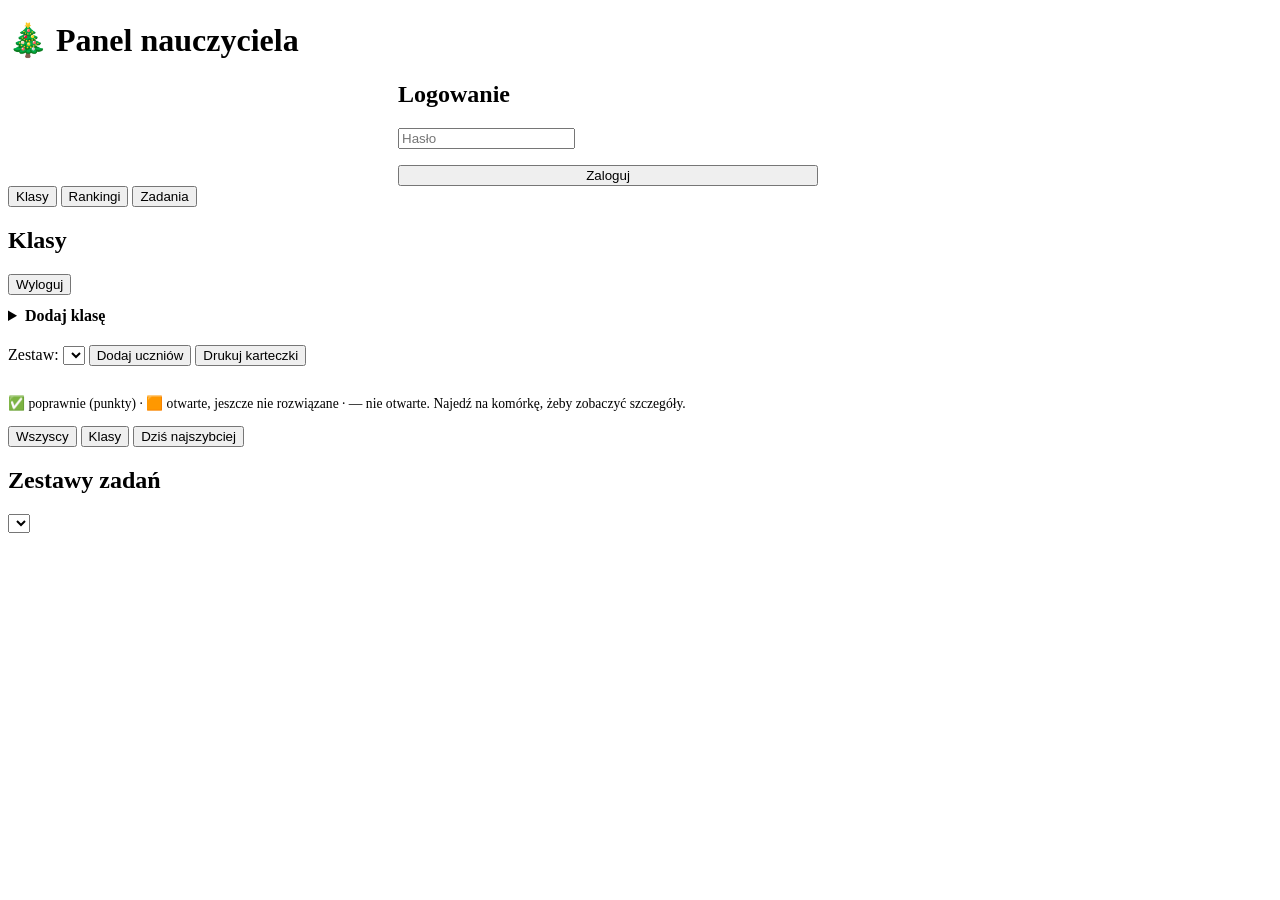
==== app/static/admin.html @ 9b919f8c "Add math advent calendar app with teacher panel, rankings and Cloud Run deployment setup" ====
<!doctype html>
<html lang="pl">
<head>
  <meta charset="utf-8">
  <meta name="viewport" content="width=device-width, initial-scale=1">
  <title>Panel nauczyciela</title>
  <link rel="stylesheet" href="/style.css">
  <style>
    .wrap { max-width: 1200px; }
    .dash { overflow-x: auto; }
    .dash table { font-size: .85rem; }
    .dash th, .dash td { text-align: center; padding: 6px 4px; white-space: nowrap; }
    .dash td.left, .dash th.left { text-align: left; }
    .dash tr.inactive td { opacity: .45; }
    .cell-solved { background: #d8f0e0; } .cell-opened { background: #fde7c4; }
    .today-col { outline: 2px solid var(--gold); }
    .classes { display: flex; gap: 8px; flex-wrap: wrap; margin-bottom: 12px; }
    code { font-size: 1rem; letter-spacing: .1em; }
    .tasks-day { border-top: 1px solid var(--line); padding: 8px 0; }
  </style>
</head>
<body>
<div class="wrap">
  <h1 class="title">🎄 Panel nauczyciela</h1>

  <section id="login" class="panel hidden" style="max-width:420px;margin:0 auto">
    <h2>Logowanie</h2>
    <form id="login-form">
      <input type="password" id="password" placeholder="Hasło" autocomplete="current-password">
      <p class="error" id="login-error"></p>
      <button class="btn" style="width:100%">Zaloguj</button>
    </form>
  </section>

  <section id="main" class="hidden">
    <div class="tabs">
      <button class="tab active" data-tab="dashboard">Klasy</button>
      <button class="tab" data-tab="rankings">Rankingi</button>
      <button class="tab" data-tab="tasks">Zadania</button>
    </div>

    <div id="tab-dashboard">
      <div class="panel">
        <div class="row"><h2 class="grow">Klasy</h2><span class="muted" id="phase"></span><button class="btn secondary small" id="logout">Wyloguj</button></div>
        <div class="classes" id="class-list"></div>
        <details>
          <summary><b>Dodaj klasę</b></summary>
          <form id="create-form" class="row" style="margin-top:10px">
            <input id="new-name" placeholder="Nazwa, np. 4a" style="max-width:160px" required>
            <select id="new-set" style="max-width:240px"></select>
            <input id="new-size" type="number" min="1" max="60" placeholder="Liczba uczniów" style="max-width:170px" required>
            <button class="btn">Dodaj</button>
          </form>
        </details>
        <p class="error" id="admin-error"></p>
      </div>

      <div class="panel hidden" id="class-panel">
        <div class="row">
          <h2 class="grow" id="class-title"></h2>
          <label class="row">Zestaw: <select id="class-set" style="width:auto"></select></label>
          <button class="btn secondary small" id="grow-class">Dodaj uczniów</button>
          <button class="btn small" id="print-cards">Drukuj karteczki</button>
        </div>
        <p class="muted" id="class-summary"></p>
        <div class="dash" id="dash"></div>
        <p class="muted" style="font-size:.85rem">✅ poprawnie (punkty) · 🟧 otwarte, jeszcze nie rozwiązane · — nie otwarte. Najedź na komórkę, żeby zobaczyć szczegóły.</p>
      </div>
    </div>

    <div id="tab-rankings" class="panel hidden">
      <div class="subtabs">
        <button class="subtab active" data-r="school">Wszyscy</button>
        <button class="subtab" data-r="classes">Klasy</button>
        <button class="subtab" data-r="today">Dziś najszybciej</button>
      </div>
      <div id="ranking-body"></div>
    </div>

    <div id="tab-tasks" class="panel hidden">
      <div class="row"><h2 class="grow">Zestawy zadań</h2><select id="preview-set" style="width:auto"></select></div>
      <div id="tasks-body"></div>
    </div>
  </section>
</div>
<script src="/admin.js"></script>
</body>
</html>
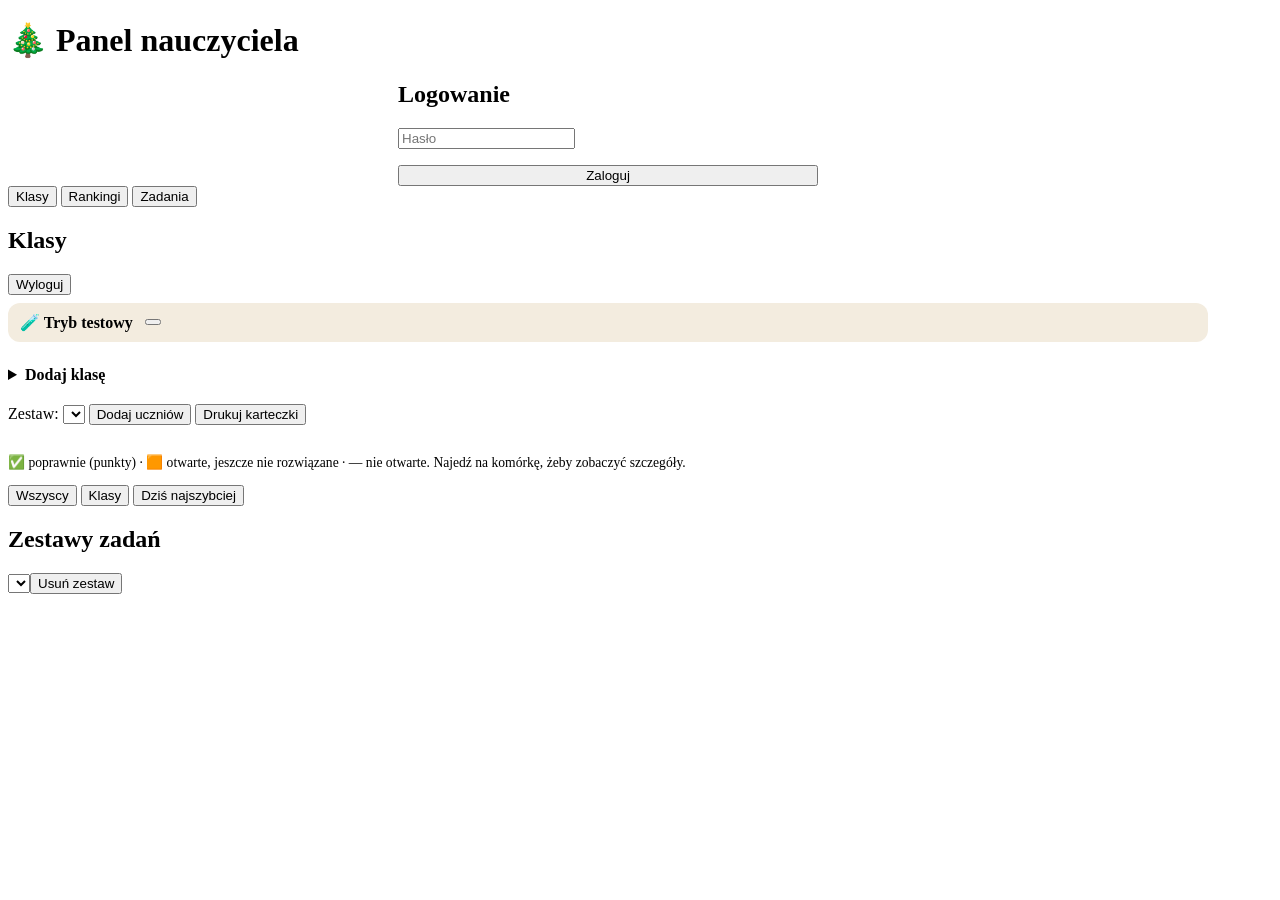
==== commit 0c977910: "Toggle test mode and delete unused task sets from the teacher panel" ====
--- a/app/static/admin.html
+++ b/app/static/admin.html
@@ -4,7 +4,7 @@
   <meta charset="utf-8">
   <meta name="viewport" content="width=device-width, initial-scale=1">
   <title>Panel nauczyciela</title>
-  <link rel="stylesheet" href="/style.css">
+  <link rel="stylesheet" href="/style.css?v=202611140022">
   <style>
     .wrap { max-width: 1200px; }
     .dash { overflow-x: auto; }
@@ -17,6 +17,8 @@
     .classes { display: flex; gap: 8px; flex-wrap: wrap; margin-bottom: 12px; }
     code { font-size: 1rem; letter-spacing: .1em; }
     .tasks-day { border-top: 1px solid var(--line); padding: 8px 0; }
+    .test-mode { display: flex; align-items: center; gap: 12px; margin: 8px 0 12px; padding: 10px 12px; border-radius: 12px; background: #f3ecdf; }
+    .test-mode.on { background: #fff1c2; box-shadow: 0 0 0 2px var(--gold); }
   </style>
 </head>
 <body>
@@ -42,6 +44,10 @@
     <div id="tab-dashboard">
       <div class="panel">
         <div class="row"><h2 class="grow">Klasy</h2><span class="muted" id="phase"></span><button class="btn secondary small" id="logout">Wyloguj</button></div>
+        <div class="test-mode" id="test-mode-box">
+          <div class="grow"><b>🧪 Tryb testowy</b><br><span class="muted" id="test-mode-text"></span></div>
+          <button class="btn small" id="test-mode-toggle"></button>
+        </div>
         <div class="classes" id="class-list"></div>
         <details>
           <summary><b>Dodaj klasę</b></summary>
@@ -78,11 +84,11 @@
     </div>
 
     <div id="tab-tasks" class="panel hidden">
-      <div class="row"><h2 class="grow">Zestawy zadań</h2><select id="preview-set" style="width:auto"></select></div>
+      <div class="row"><h2 class="grow">Zestawy zadań</h2><select id="preview-set" style="width:auto"></select><button class="btn secondary small" id="delete-set">Usuń zestaw</button></div>
       <div id="tasks-body"></div>
     </div>
   </section>
 </div>
-<script src="/admin.js"></script>
+<script src="/admin.js?v=202611140022"></script>
 </body>
 </html>
